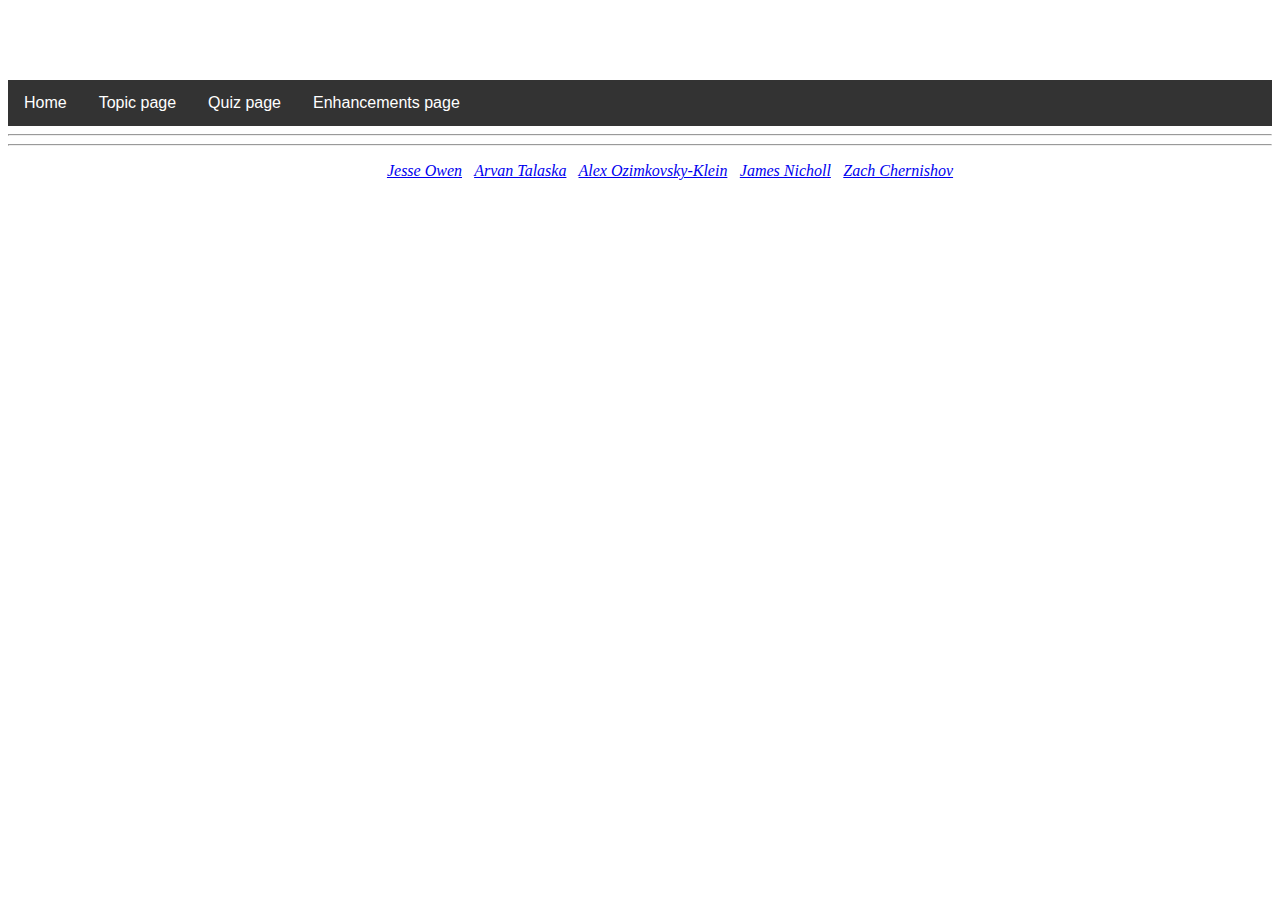
==== index.html @ 3a178dba "Added #id for index body" ====
<!DOCTYPE html>
<html lang="en">
<head>
	<link rel="stylesheet" href="styles/style.css">
	<meta charset="utf-8" >
	<meta name="description" content="Streaming Media Webpage" >
	<meta name="keywords" content=" Streaming, Media, HTML" >
	<meta name="author"   content="Stream" >
<title> Streaming Media </title>
</head> 
<body id="indexbody">
	<h1>Streaming Media</h1> 
	<div class="navbar">
		<a href="index.html">Home</a>
		<a href="topic.html">Topic page</a>
		<a href="quiz.html">Quiz page</a>
		<a href="enhancements.html">Enhancements page</a>
	</div>
	<hr>
</body>
<hr>
<footer>
	<p>Authors: <a href="mailto:102725583@student.swin.edu.au">Jesse Owen</a> | <a href="mailto:103952502@student.swin.edu.au">Arvan Talaska</a> | <a href="mailto:103995992@student.swin.edu.au">Alex Ozimkovsky-Klein</a> | <a href="mailto:103983670@student.swin.edu.au">James Nicholl</a> | <a href="mailto:103991385@student.swin.edu.au">Zach Chernishov</a></p>
</footer>
</html>
---- styles/style.css ----
/* Title */

body{
  color: white;
}

/* Background Graphic for index.html*/
#indexbody{
  background-image: url("../styles/images/background.png");
  background-repeat: no-repeat;
}

/* Navbar */
.navbar{
    overflow: hidden;
    background-color: #333;
    font-family: Arial;
}
  
  /* Links inside the navbar */
  .navbar a{
    float: left;
    font-size: 16px;
    color: white;
    text-align: center;
    padding: 14px 16px;
    text-decoration: none;
  }

footer{
  text-align:center;
  font-style: italic;
}
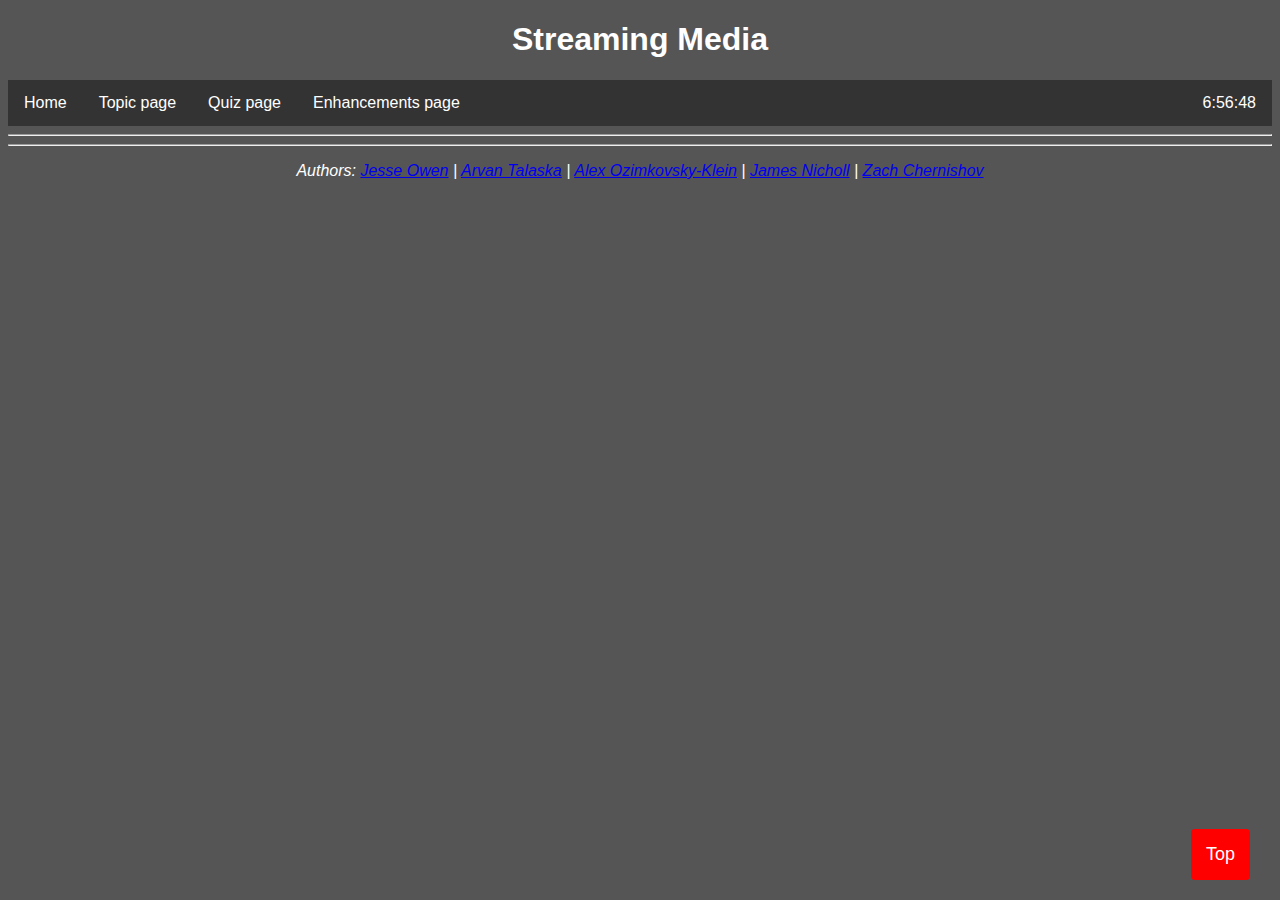
==== commit 25ca468c: "Linked javascript.js" ====
--- a/index.html
+++ b/index.html
@@ -2,21 +2,25 @@
 <html lang="en">
 <head>
 	<link rel="stylesheet" href="styles/style.css">
+	<script src="javascript.js"></script>
 	<meta charset="utf-8" >
 	<meta name="description" content="Streaming Media Webpage" >
 	<meta name="keywords" content=" Streaming, Media, HTML" >
 	<meta name="author"   content="Stream" >
 <title> Streaming Media </title>
 </head> 
-<body id="indexbody">
+<body onload="startTime()" id="indexbody">
+
 	<h1>Streaming Media</h1> 
 	<div class="navbar">
 		<a href="index.html">Home</a>
 		<a href="topic.html">Topic page</a>
 		<a href="quiz.html">Quiz page</a>
 		<a href="enhancements.html">Enhancements page</a>
+		<div id="txt"></div>
 	</div>
 	<hr>
+	<button onclick="topFunction()" id="myBtn" title="Go to top">Top</button>
 </body>
 <hr>
 <footer>
--- a/styles/style.css
+++ b/styles/style.css
@@ -1,7 +1,10 @@
 /* Title */
-
+h1 {text-align: center}
+
+/* Body text and background colour */
 body{
   color: white;
+  background-color: rgb(85, 85, 85);
 }
 
 /* Background Graphic for index.html*/
@@ -27,7 +30,195 @@
     text-decoration: none;
   }
 
+/* Footer */
 footer{
   text-align:center;
   font-style: italic;
 }
+
+/*start of quiz.css*/
+.content {
+  background-color: rgb(85, 85, 85);
+  background-size: auto;
+  
+}
+
+input[type = submit]
+{width: 100%;
+  background-color: #4CAF50;
+  color: white;
+  padding: 14px 20px;
+  margin: 8px 0;
+  border: none;
+  border-radius: 4px;
+	cursor: pointer;}
+
+input[type = reset]
+{width: 100%;
+  background-color: red;
+  color: white;
+  padding: 14px 20px;
+  margin: 8px 0;
+  border: none;
+  border-radius: 4px;
+	cursor: pointer;}
+
+input[type = submit]:hover {
+	background-color: #458049
+}
+
+input[type = reset]:hover {
+	background-color:rgba(155,0,2,0.96)
+}
+
+
+input[type =text], select {
+  width: 100%;
+  padding: 12px 20px;
+  margin: 8px 0;
+  display: inline-block;
+  border: 1px solid #ccc;
+  border-radius: 4px;
+  box-sizing: border-box;
+}
+
+textarea {
+	 width: 100%;
+  padding: 12px 20px;
+  margin: 8px 0;
+  display: inline-block;
+  border: 1px solid #ccc;
+  border-radius: 4px;
+  box-sizing: border-box;
+  resize: none;
+  font-size: 16px;
+}
+
+input[type = date], select {
+  width: 100%;
+  padding: 12px 20px;
+  margin: 8px 0;
+  display: inline-block;
+  border: 1px solid #ccc;
+  border-radius: 4px;
+  box-sizing: border-box;
+}
+
+.slidecontainer {
+  width: 100%;
+}
+
+.slider {
+  -webkit-appearance: none;
+  width: 100%;
+  height: 25px;
+  background: #d3d3d3;
+  outline: none;
+  opacity: 0.7;
+  -webkit-transition: .2s;
+  transition: opacity .2s;
+}
+
+.slider:hover {
+  opacity: 1;
+}
+
+.slider::-webkit-slider-thumb {
+  -webkit-appearance: none;
+  appearance: none;
+  width: 25px;
+  height: 25px;
+  background: #04AA6D;
+  cursor: pointer;
+}
+
+.slider::-moz-range-thumb {
+  width: 25px;
+  height: 25px;
+  background: #04AA6D;
+  cursor: pointer;
+}
+
+/*font*/
+*{font-family: Arial, sans-serif;}
+
+/*end of quiz.css*/
+
+
+/*topic.css*/
+ 
+#headerimage {display: block;
+	margin-left: auto;
+	margin-right: auto;
+	width: 35%;
+}
+.vl {
+  border-left: 3px solid white;
+  height: 510px;
+  position: absolute;
+  left: 62%;
+  margin-left: -3px;
+  top: 100;
+}
+.midpageimage {
+	float: right;
+	width: 36%;
+	text-align: center;
+}
+aside {
+	clear:both;
+	float: right;
+	width: 35%;
+}
+figcaption {
+	clear: both;
+	float: right;
+}
+caption {
+	float: right;
+}
+.tblcomparison {	
+	border: 3px solid white;
+	margin-left: auto;
+	margin-right: auto;
+	border-collapse: collapse;
+}
+.paragraphs {
+	width: 60%;
+}
+#bibliography p {
+	font-size: 13px;
+	line-height: 20%;
+}
+	
+/*end of topic.css*/
+
+/* Back to top */
+#myBtn {
+  position: fixed;
+  bottom: 20px;
+  right: 30px;
+  z-index: 99;
+  font-size: 18px;
+  border: none;
+  outline: none;
+  background-color: red;
+  color: white;
+  cursor: pointer;
+  padding: 15px;
+  border-radius: 4px;
+}
+
+#myBtn:hover {
+  background-color: rgb(89, 0, 0);
+}
+
+
+/* Clock */
+#txt {
+  font-size: 16px;
+  color: white;
+  text-align: right;
+  padding: 14px 16px;
+  text-decoration: none;
+}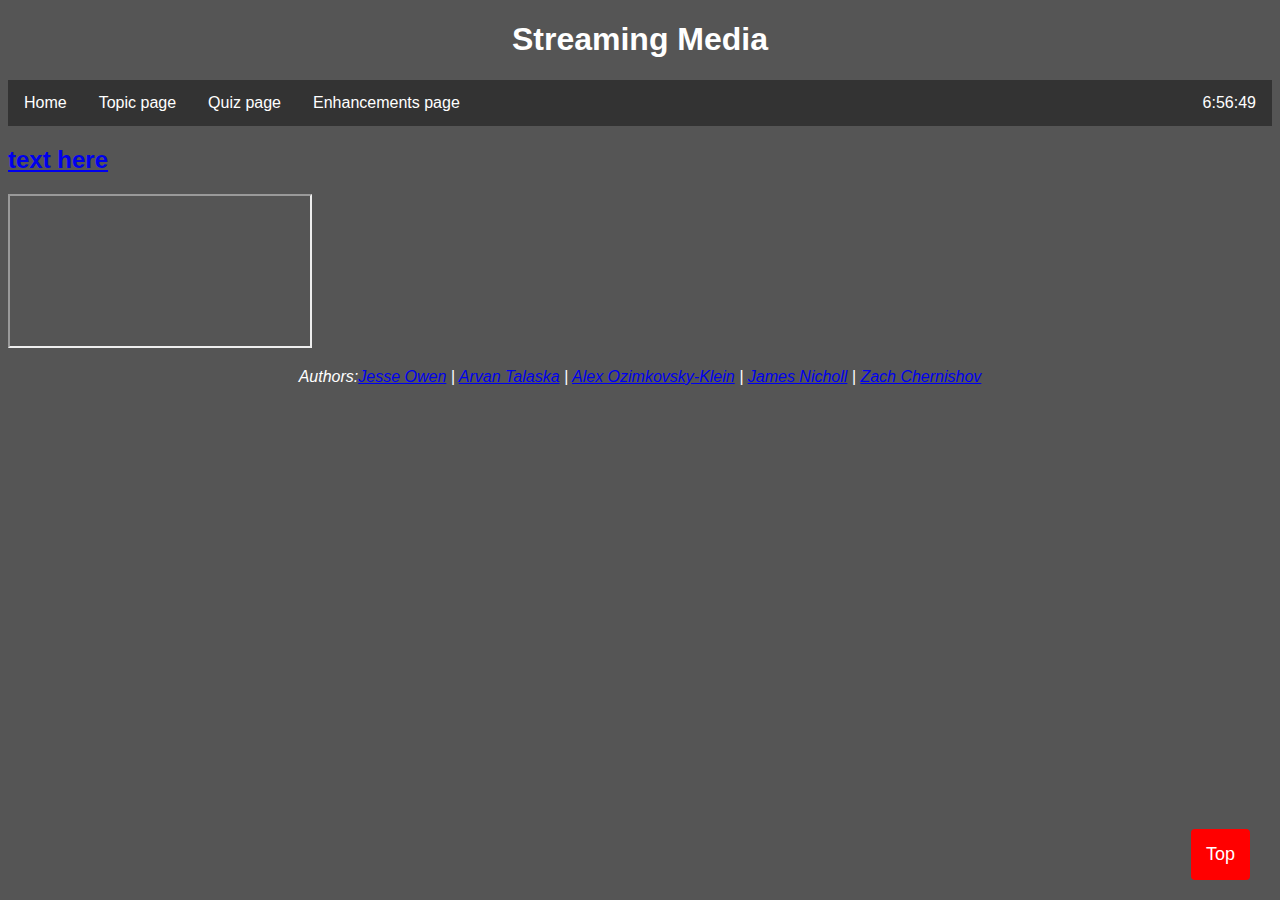
==== commit e1b09f95: "Update index.html" ====
--- a/index.html
+++ b/index.html
@@ -1,11 +1,11 @@
 <!DOCTYPE html>
 <html lang="en">
 <head>
-	<link rel="stylesheet" href="styles/style.css">
+	<link href = "styles/style.css" rel="stylesheet">
 	<script src="javascript.js"></script>
 	<meta charset="utf-8" >
 	<meta name="description" content="Streaming Media Webpage" >
-	<meta name="keywords" content=" Streaming, Media, HTML" >
+	<meta name="keywords" content=" Streaming, Media, HTML, CSS, JavaScript" >
 	<meta name="author"   content="Stream" >
 <title> Streaming Media </title>
 </head> 
@@ -19,11 +19,13 @@
 		<a href="enhancements.html">Enhancements page</a>
 		<div id="txt"></div>
 	</div>
-	<hr>
+	
+	<a id="vidtext" href="https://www.youtube.com/embed/jlF0_FPTFPI"><h2>text here</h2></a>
+	<iframe id="video"  src="https://www.youtube.com/embed/jlF0_FPTFPI" title="YouTube video player" allow="accelerometer; autoplay; clipboard-write; encrypted-media; gyroscope; picture-in-picture" allowfullscreen></iframe>
 	<button onclick="topFunction()" id="myBtn" title="Go to top">Top</button>
+
+<footer>
+	<p>Authors:<a href="mailto:102725583@student.swin.edu.au">Jesse Owen</a> | <a href="mailto:103952502@student.swin.edu.au">Arvan Talaska</a> | <a href="mailto:103995992@student.swin.edu.au">Alex Ozimkovsky-Klein</a> | <a href="mailto:103983670@student.swin.edu.au">James Nicholl</a> | <a href="mailto:103991385@student.swin.edu.au">Zach Chernishov</a></p>
+</footer>
 </body>
-<hr>
-<footer>
-	<p>Authors: <a href="mailto:102725583@student.swin.edu.au">Jesse Owen</a> | <a href="mailto:103952502@student.swin.edu.au">Arvan Talaska</a> | <a href="mailto:103995992@student.swin.edu.au">Alex Ozimkovsky-Klein</a> | <a href="mailto:103983670@student.swin.edu.au">James Nicholl</a> | <a href="mailto:103991385@student.swin.edu.au">Zach Chernishov</a></p>
-</footer>
-</html>+</html>
--- a/styles/style.css
+++ b/styles/style.css
@@ -154,7 +154,7 @@
 }
 .vl {
   border-left: 3px solid white;
-  height: 510px;
+  height: 523px;
   position: absolute;
   left: 62%;
   margin-left: -3px;
@@ -162,13 +162,16 @@
 }
 .midpageimage {
 	float: right;
-	width: 36%;
+	width: 30%;
 	text-align: center;
 }
 aside {
 	clear:both;
 	float: right;
-	width: 35%;
+	width: 30%;
+	border: 2px solid white;
+	margin-left: 50px;
+	margin-right: 20px;
 }
 figcaption {
 	clear: both;
@@ -183,6 +186,12 @@
 	margin-right: auto;
 	border-collapse: collapse;
 }
+.tblcomparison th {
+	background-color: gray;
+}	
+.tblcomparison td {
+	background-color: #BCBBBB;
+}
 .paragraphs {
 	width: 60%;
 }
@@ -190,7 +199,10 @@
 	font-size: 13px;
 	line-height: 20%;
 }
-	
+
+#topic {
+	position: relative;
+}
 /*end of topic.css*/
 
 /* Back to top */
@@ -221,4 +233,4 @@
   text-align: right;
   padding: 14px 16px;
   text-decoration: none;
-}+}
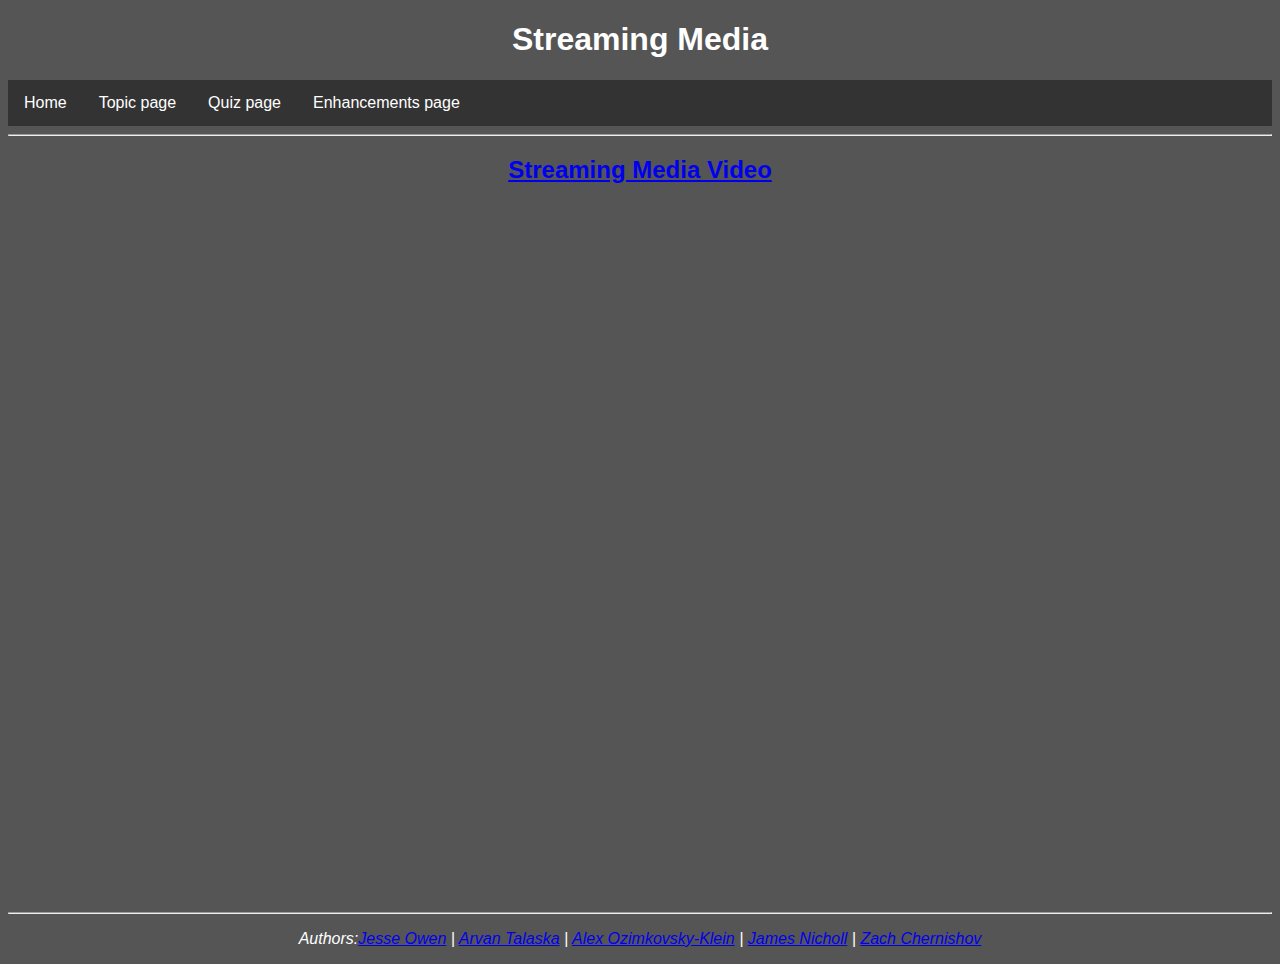
==== commit 1ac9978e: "Update index.html" ====
--- a/index.html
+++ b/index.html
@@ -4,12 +4,12 @@
 	<link href = "styles/style.css" rel="stylesheet">
 	<script src="javascript.js"></script>
 	<meta charset="utf-8" >
-	<meta name="description" content="Streaming Media Webpage" >
+	<meta name="description" content="Streaming Media" >
 	<meta name="keywords" content=" Streaming, Media, HTML, CSS, JavaScript" >
-	<meta name="author"   content="Stream" >
+	<meta name="author"   content="Jesse" >
 <title> Streaming Media </title>
 </head> 
-<body onload="startTime()" id="indexbody">
+<body id="indexbody">
 
 	<h1>Streaming Media</h1> 
 	<div class="navbar">
@@ -17,13 +17,12 @@
 		<a href="topic.html">Topic page</a>
 		<a href="quiz.html">Quiz page</a>
 		<a href="enhancements.html">Enhancements page</a>
-		<div id="txt"></div>
 	</div>
+	<hr>
+	<a id="vidtext" href="https://www.youtube.com/watch?v=oBA_FdQZsYc"><h2>Streaming Media Video</h2></a>
+	<iframe id="video" src="https://www.youtube.com/embed/oBA_FdQZsYc" title="YouTube video player" allow="accelerometer; autoplay; clipboard-write; encrypted-media; gyroscope; picture-in-picture" allowfullscreen></iframe>
 	
-	<a id="vidtext" href="https://www.youtube.com/embed/jlF0_FPTFPI"><h2>text here</h2></a>
-	<iframe id="video"  src="https://www.youtube.com/embed/jlF0_FPTFPI" title="YouTube video player" allow="accelerometer; autoplay; clipboard-write; encrypted-media; gyroscope; picture-in-picture" allowfullscreen></iframe>
-	<button onclick="topFunction()" id="myBtn" title="Go to top">Top</button>
-
+<hr>
 <footer>
 	<p>Authors:<a href="mailto:102725583@student.swin.edu.au">Jesse Owen</a> | <a href="mailto:103952502@student.swin.edu.au">Arvan Talaska</a> | <a href="mailto:103995992@student.swin.edu.au">Alex Ozimkovsky-Klein</a> | <a href="mailto:103983670@student.swin.edu.au">James Nicholl</a> | <a href="mailto:103991385@student.swin.edu.au">Zach Chernishov</a></p>
 </footer>
--- a/styles/style.css
+++ b/styles/style.css
@@ -29,7 +29,22 @@
     padding: 14px 16px;
     text-decoration: none;
   }
-
+/* Video text */
+
+#vidtext{
+
+  text-align: center;
+
+  }
+
+ /* Video */
+ #video{
+  display: block;
+  margin: 0 auto;
+  width: 1244.44px;
+  height: 700px;
+  border: 0px;
+}
 /* Footer */
 footer{
   text-align:center;
@@ -37,6 +52,12 @@
 }
 
 /*start of quiz.css*/
+/*CSS Buttons. (n.d.). Retrieved April 4, 2022, from https://www.w3schools.com/css/css3_buttons.asp*/
+/*CSS templates. (n.d.). Retrieved April 4, 2022, from https://www.w3schools.com/css/css_templates.asp*/
+.lable {
+  font-size: 21px;
+  font-weight: bolder;
+}
 .content {
   background-color: rgb(85, 85, 85);
   background-size: auto;
@@ -158,7 +179,6 @@
   position: absolute;
   left: 62%;
   margin-left: -3px;
-  top: 100;
 }
 .midpageimage {
 	float: right;
@@ -173,11 +193,11 @@
 	margin-left: 50px;
 	margin-right: 20px;
 }
-figcaption {
+#stdsrc {
 	clear: both;
 	float: right;
 }
-caption {
+caption{
 	float: right;
 }
 .tblcomparison {	
